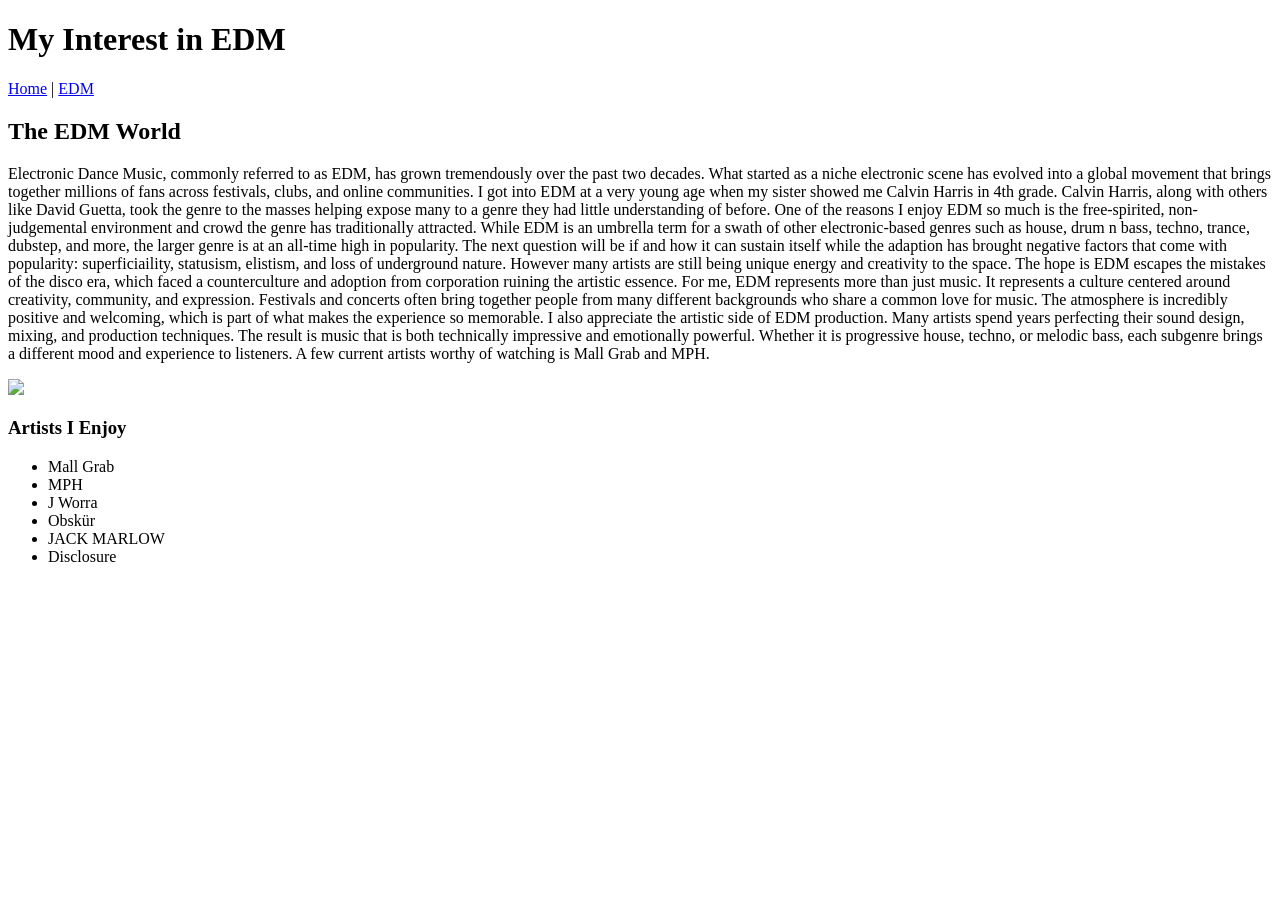
==== edm.html @ 5dbdc232 "Create edm.html" ====
<!DOCTYPE html>
<html>
<head>
    <title>EDM and Why I Love It</title>
    <link rel="stylesheet" href="style.css">
</head>
    
<body>
    <header>
    <h1>My Interest in EDM</h1>
    
      <nav>
      <a href="index.html">Home</a> |
      <a href="edm.html">EDM</a>
      </nav>
    </header>
    
    <h2>The EDM World</h2>
    
      <p>
      Electronic Dance Music, commonly referred to as EDM, has grown tremendously over the past two decades.
      What started as a niche electronic scene has evolved into a global movement that brings together
      millions of fans across festivals, clubs, and online communities. I got into EDM at a very young age when my sister showed me Calvin Harris in 4th grade. 
      Calvin Harris, along with others like David Guetta, took the genre to the masses helping expose many to a genre they had little understanding of before.
      One of the reasons I enjoy EDM so much is the free-spirited, non-judgemental environment and crowd the genre has traditionally attracted. While EDM is an umbrella 
      term for a swath of other electronic-based genres such as house, drum n bass, techno, trance, dubstep, and more, the larger genre is at an all-time high in popularity.
      The next question will be if and how it can sustain itself while the adaption has brought negative factors that come with popularity: superficiaility, statusism, elistism, and loss of underground nature.
      However many artists are still being unique energy and creativity to the space. The hope is EDM escapes the mistakes of the disco era, which faced a counterculture and adoption from corporation ruining the artistic essence.
      
      For me, EDM represents more than just music. It represents a culture centered around creativity,
      community, and expression. Festivals and concerts often bring together people from many different
      backgrounds who share a common love for music. The atmosphere is incredibly positive and welcoming,
      which is part of what makes the experience so memorable.
      
      I also appreciate the artistic side of EDM production. Many artists spend years perfecting their
      sound design, mixing, and production techniques. The result is music that is both technically
      impressive and emotionally powerful. Whether it is progressive house, techno, or melodic bass,
      each subgenre brings a different mood and experience to listeners. A few current artists worthy of watching is Mall Grab and MPH.
      </p>

  <img src="edm.jpg" width="500">

<h3>Artists I Enjoy</h3>

<ul>
<li>Mall Grab</li>
<li>MPH</li>
<li>J Worra</li>
<li>Obskür</li>
<li>JACK MARLOW</li>
<li>Disclosure</li>
</ul>

</body>
</html>
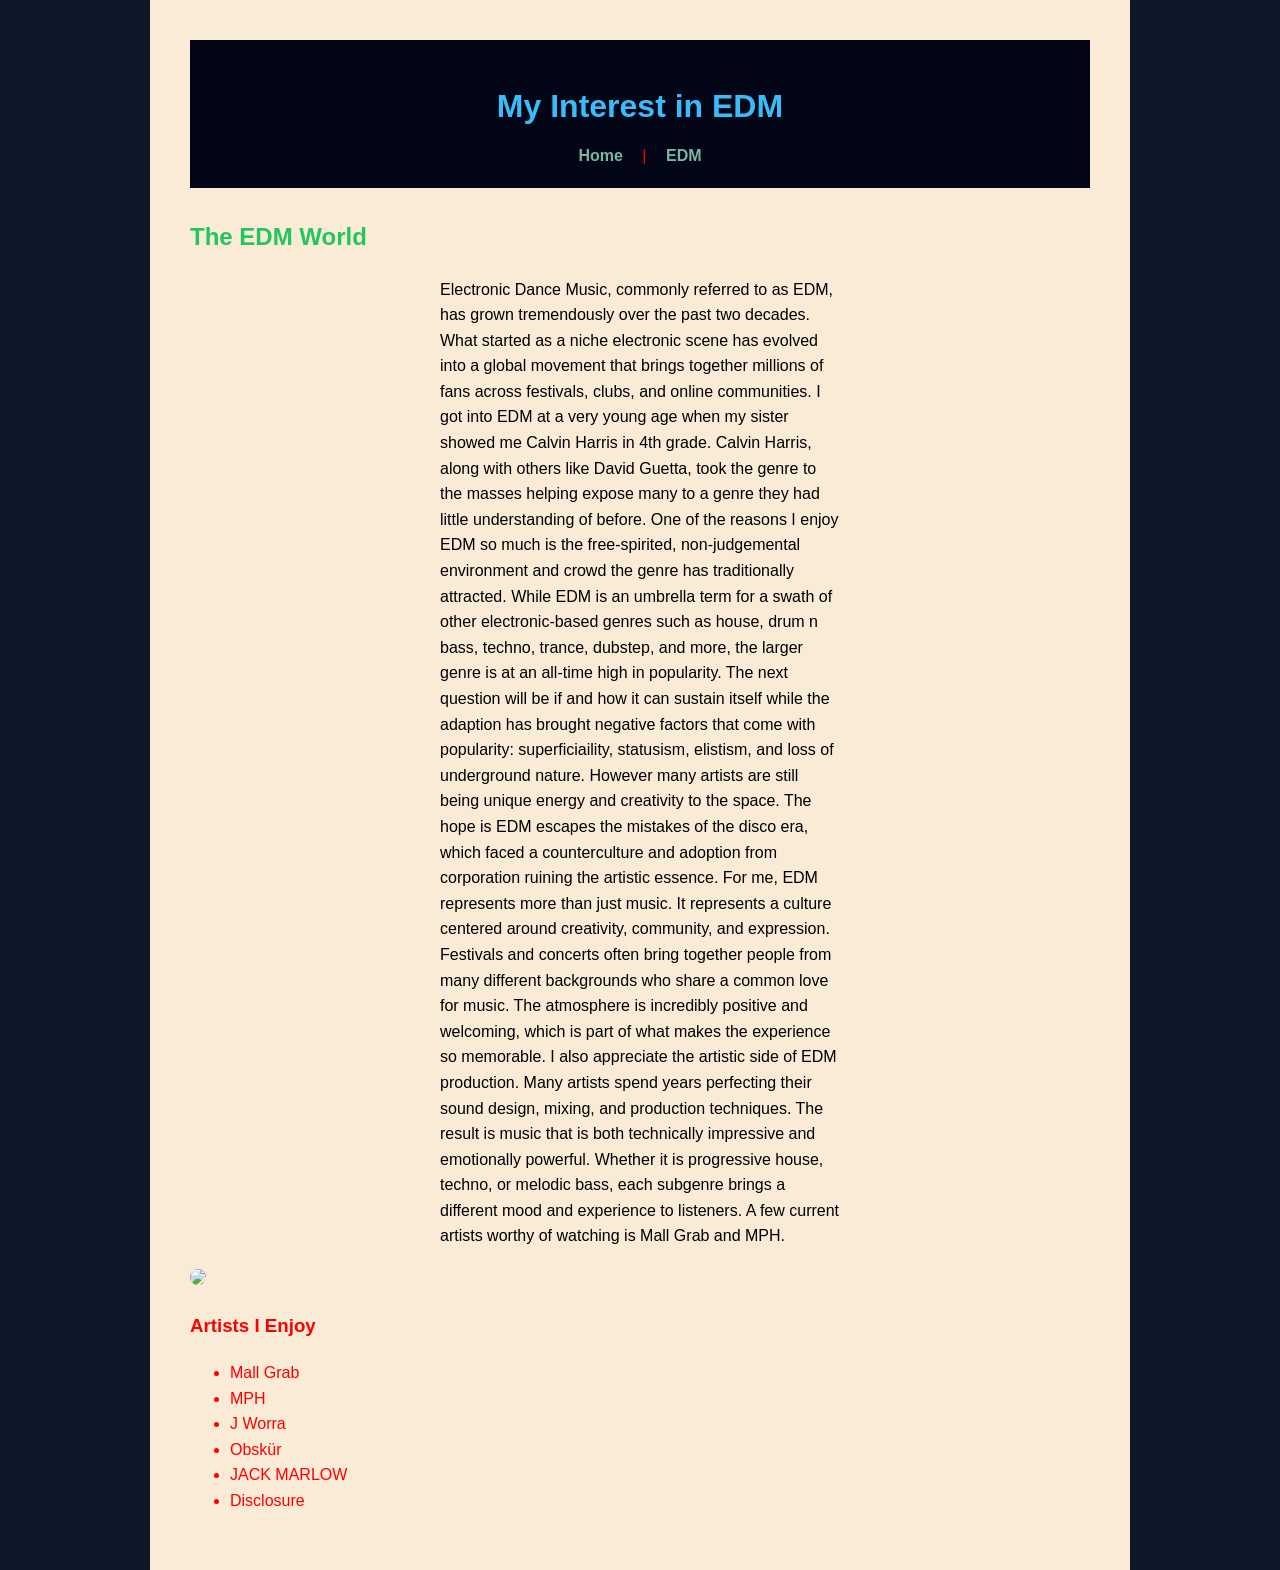
==== commit b85d02f1: "Update edm.html" ====
--- a/edm.html
+++ b/edm.html
@@ -1,6 +1,7 @@
 <!DOCTYPE html>
 <html>
 <head>
+    <main>
     <title>EDM and Why I Love It</title>
     <link rel="stylesheet" href="style.css">
 </head>
@@ -50,6 +51,7 @@
 <li>JACK MARLOW</li>
 <li>Disclosure</li>
 </ul>
-
+    
+</main>
 </body>
 </html>
--- a/style.css
+++ b/style.css
@@ -0,0 +1,69 @@
+body {
+    font-family: Arial, Helvetica, sans-serif;    #margin: 40#px;
+    background-color: #0f172a;
+    color: #e5e7eb;
+    margin: 0;
+    line-height: 1.6;
+}
+
+/* center content */
+main {
+    max-width: 900px;
+    margin: auto;
+    padding: 40px;
+    color: red;
+    background-color: antiquewhite;
+}
+  
+/* header */
+header {
+    background-color: #020617;
+    padding: 20px;
+    text-align: center;  #margins/layout adjustment;
+    margin-bottom: 30px;
+}
+
+h1 {
+    color: #38bdf8;
+    margin-bottom: 10px;
+    text-align: center;  #margins/layout adjustment
+}
+
+h2 {
+    color: #22c55e; #custom color scheme
+}
+
+/* navigation bar */
+nav a {
+    color: #7bb5a3;
+    text-decoration: none;
+    margin: 0 15px;
+    font-weight: bold;
+}
+
+nav a:hover {
+    text-decoration: underline;
+}
+
+p {
+    width: 400px;
+    margin: 0 auto;
+    color: black
+}
+
+.link {
+    border: 2px solid black
+}
+
+/* images */
+img {
+    max-width: 100%;
+    border-radius: 8px;
+    margin-top: 20px;
+}
+
+/* lists */
+ul {
+    margin-top: 10px;
+}
+
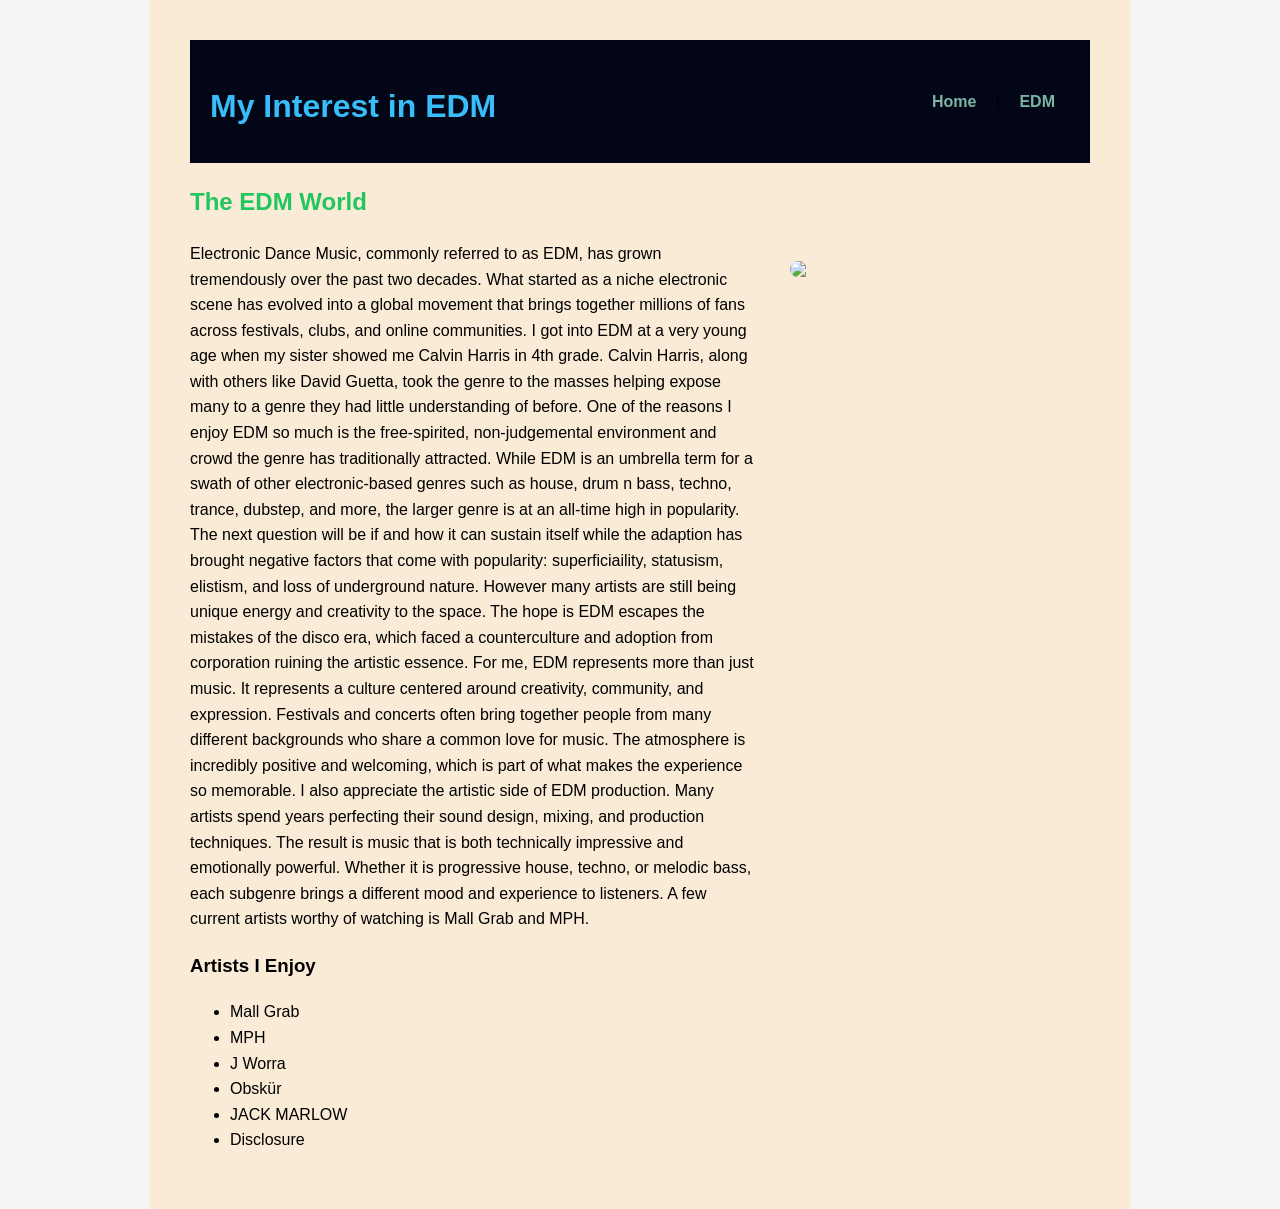
==== commit 26c7e542: "Update edm.html" ====
--- a/edm.html
+++ b/edm.html
@@ -17,7 +17,7 @@
     </header>
     
     <h2>The EDM World</h2>
-    
+    <div class="intro-section">
       <p>
       Electronic Dance Music, commonly referred to as EDM, has grown tremendously over the past two decades.
       What started as a niche electronic scene has evolved into a global movement that brings together
@@ -40,7 +40,7 @@
       </p>
 
   <img src="edm.jpg" width="500">
-
+</div>
 <h3>Artists I Enjoy</h3>
 
 <ul>
--- a/style.css
+++ b/style.css
@@ -1,7 +1,7 @@
 body {
     font-family: Arial, Helvetica, sans-serif;    #margin: 40#px;
-    background-color: #0f172a;
-    color: #e5e7eb;
+    background-color: #f5f5f5;
+    color: #030202;
     margin: 0;
     line-height: 1.6;
 }
@@ -11,16 +11,20 @@
     max-width: 900px;
     margin: auto;
     padding: 40px;
-    color: red;
+    color: black;
     background-color: antiquewhite;
 }
   
 /* header */
 header {
+    display: flex; /* allows elements to sit side-by-side */
+    justify-content: space-between; /* pushes items to opposite sides */
+    align-items: center;  
     background-color: #020617;
-    padding: 20px;
-    text-align: center;  #margins/layout adjustment;
-    margin-bottom: 30px;
+    padding: 20px; /* Space inside the header around text/navigation */
+    text-align: center;  /* margins/layout adjustment */
+    margin-bottom: 20px;
+    
 }
 
 h1 {
@@ -45,14 +49,30 @@
     text-decoration: underline;
 }
 
+.intro-section {
+    display: flex;              /* puts items side-by-side instead of stacked */
+    align-items: flex-start;    
+    gap: 30px;                  /* space between the text and the image */
+}
+
+.intro-section p {
+    flex: 1;                    /* allows the paragraph to take up available space */
+}
+
+.intro-section img {
+    width: 300px;               /* controls the image size */
+}
+
 p {
-    width: 400px;
+    max-width: 650px;
     margin: 0 auto;
     color: black
 }
 
 .link {
-    border: 2px solid black
+    border: 2px solid black;
+    padding: 10px 15px;
+    display: inline-block;
 }
 
 /* images */
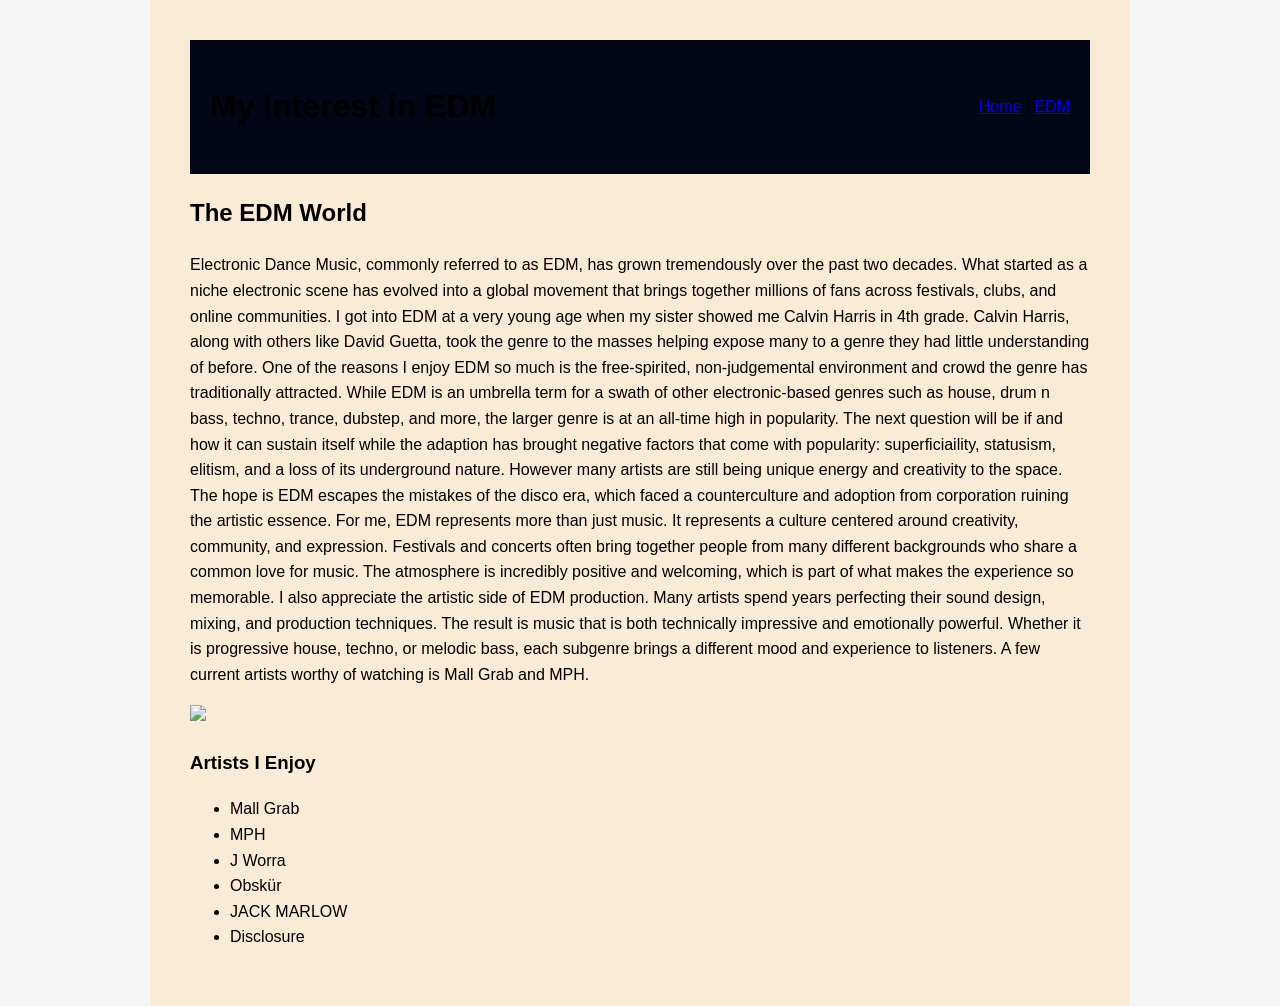
==== commit 0d87a856: "Update edm.html" ====
--- a/edm.html
+++ b/edm.html
@@ -25,7 +25,7 @@
       Calvin Harris, along with others like David Guetta, took the genre to the masses helping expose many to a genre they had little understanding of before.
       One of the reasons I enjoy EDM so much is the free-spirited, non-judgemental environment and crowd the genre has traditionally attracted. While EDM is an umbrella 
       term for a swath of other electronic-based genres such as house, drum n bass, techno, trance, dubstep, and more, the larger genre is at an all-time high in popularity.
-      The next question will be if and how it can sustain itself while the adaption has brought negative factors that come with popularity: superficiaility, statusism, elistism, and loss of underground nature.
+      The next question will be if and how it can sustain itself while the adaption has brought negative factors that come with popularity: superficiaility, statusism, elitism, and a loss of its underground nature.
       However many artists are still being unique energy and creativity to the space. The hope is EDM escapes the mistakes of the disco era, which faced a counterculture and adoption from corporation ruining the artistic essence.
       
       For me, EDM represents more than just music. It represents a culture centered around creativity,
--- a/style.css
+++ b/style.css
@@ -26,6 +26,12 @@
     margin-bottom: 20px;
     
 }
+.top-link {
+    border: 2px solid black;
+    padding: 10px 15px;
+    text-decoration: none;
+    color: #7bb5a3;
+    font-weight: bold;
 
 h1 {
     color: #38bdf8;
